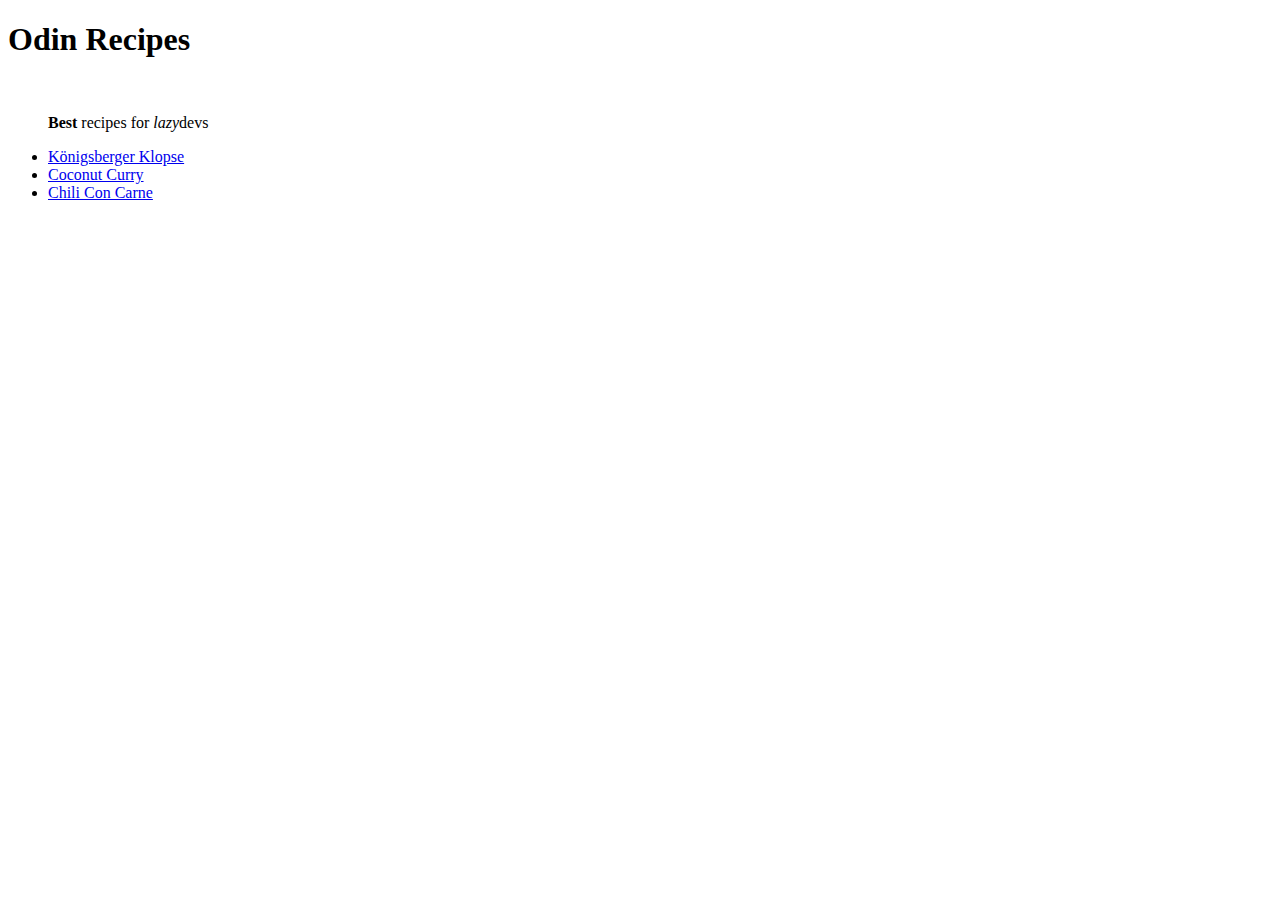
==== index.html @ 7c93c377 "Adding basic tags and links in index - adding title for recipes" ====
<!DOCTYPE html>
<html lang="en">
<head>
    <meta charset="UTF-8">
    <meta name="viewport" content="width=device-width, initial-scale=1.0">
    <title>Odin | Recipes</title>
</head>
<body>
    <h1>Odin Recipes</h1>
    <br>
    <ul>
        <p><strong>Best</strong> recipes for <em>lazy</em>devs</p>
        <li><a href="/recipes/koenigsbergerkloepse.html">Königsberger Klopse</a></li>
        <li><a href="/recipes/cocoscurry.html">Coconut Curry</a></li>
        <li><a href="/recipes/chiliconcarne.html">Chili Con Carne</a></li>
    </ul>
</body>
</html>
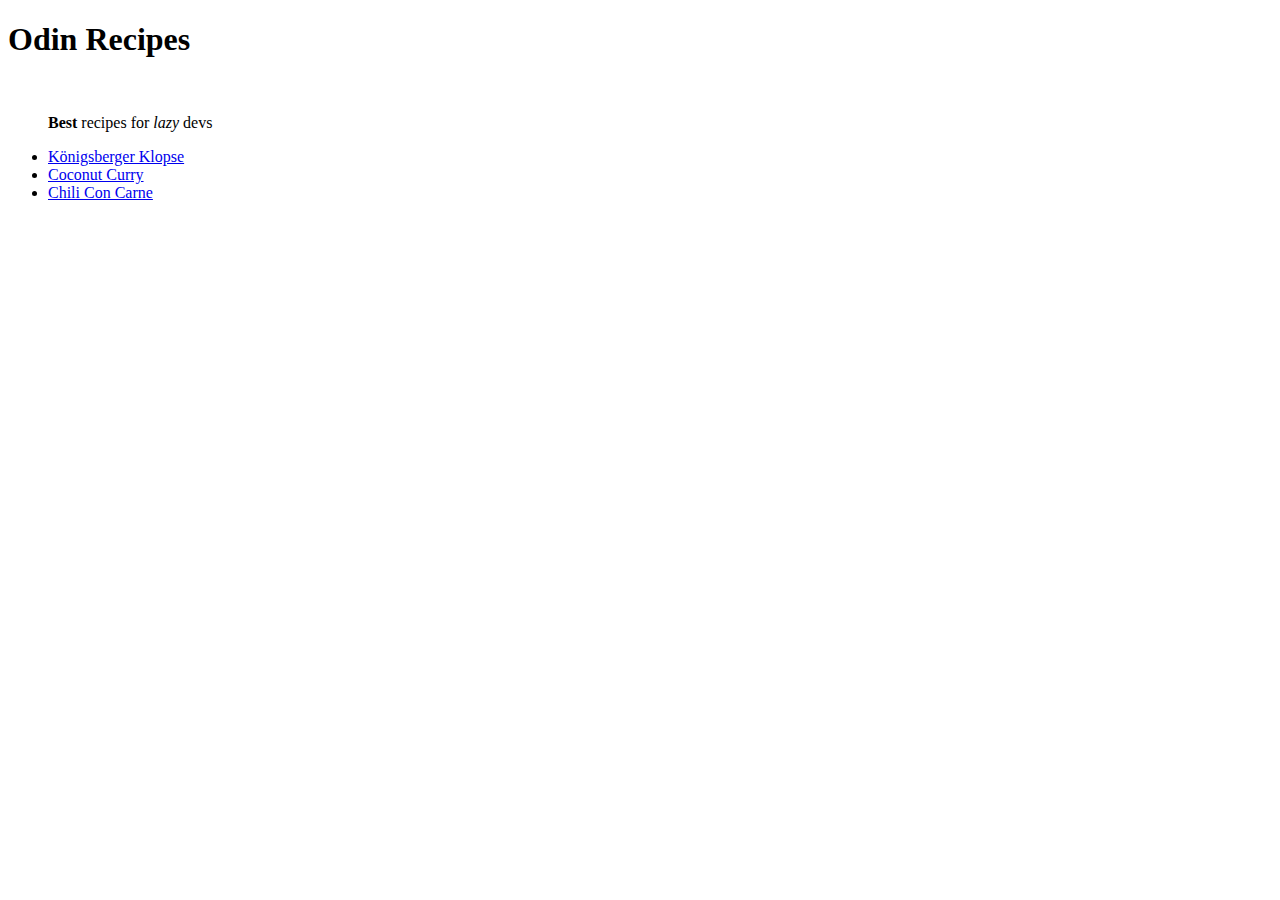
==== commit f28f6dd4: "Edit a space - Editing space after em tag" ====
--- a/index.html
+++ b/index.html
@@ -9,7 +9,7 @@
     <h1>Odin Recipes</h1>
     <br>
     <ul>
-        <p><strong>Best</strong> recipes for <em>lazy</em>devs</p>
+        <p><strong>Best</strong> recipes for <em>lazy</em> devs</p>
         <li><a href="/recipes/koenigsbergerkloepse.html">Königsberger Klopse</a></li>
         <li><a href="/recipes/cocoscurry.html">Coconut Curry</a></li>
         <li><a href="/recipes/chiliconcarne.html">Chili Con Carne</a></li>
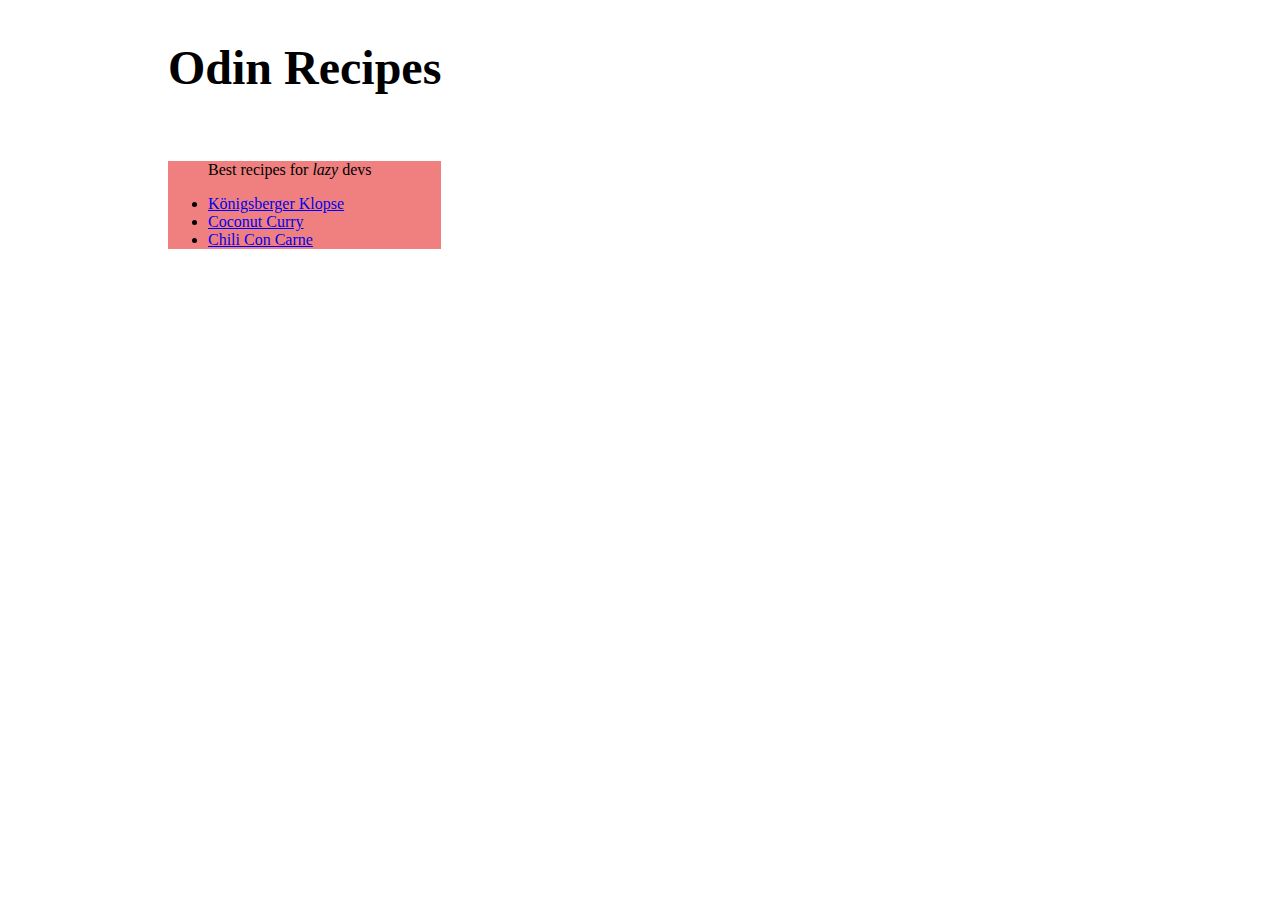
==== commit 3deac3d2: "Add styles to odin recipes - basic styles for training" ====
--- a/index.html
+++ b/index.html
@@ -4,12 +4,13 @@
     <meta charset="UTF-8">
     <meta name="viewport" content="width=device-width, initial-scale=1.0">
     <title>Odin | Recipes</title>
+    <link rel="stylesheet" href="style.css">
 </head>
 <body>
     <h1>Odin Recipes</h1>
     <br>
     <ul>
-        <p><strong>Best</strong> recipes for <em>lazy</em> devs</p>
+        <p class="img_description"><strong>Best</strong> recipes for <em>lazy</em> devs</p>
         <li><a href="/recipes/koenigsbergerkloepse.html">Königsberger Klopse</a></li>
         <li><a href="/recipes/cocoscurry.html">Coconut Curry</a></li>
         <li><a href="/recipes/chiliconcarne.html">Chili Con Carne</a></li>
--- a/style.css
+++ b/style.css
@@ -0,0 +1,35 @@
+html {
+    display: flex;
+    margin-left: 10rem;;
+}
+
+h1 {
+    font-size: 3rem;
+}
+
+img {
+    width: 400px;
+    height: auto;
+}
+
+.img_container {
+    background-color: lightblue;
+}
+
+.img_description {
+    font-size: 1em;
+    font-weight: 100;
+}
+
+ul {
+    background-color: lightcoral;
+}
+
+ol {
+    background-color: lightgreen;
+}
+
+p {
+    font-weight: bold;
+    font-size: 1.5em;    
+}